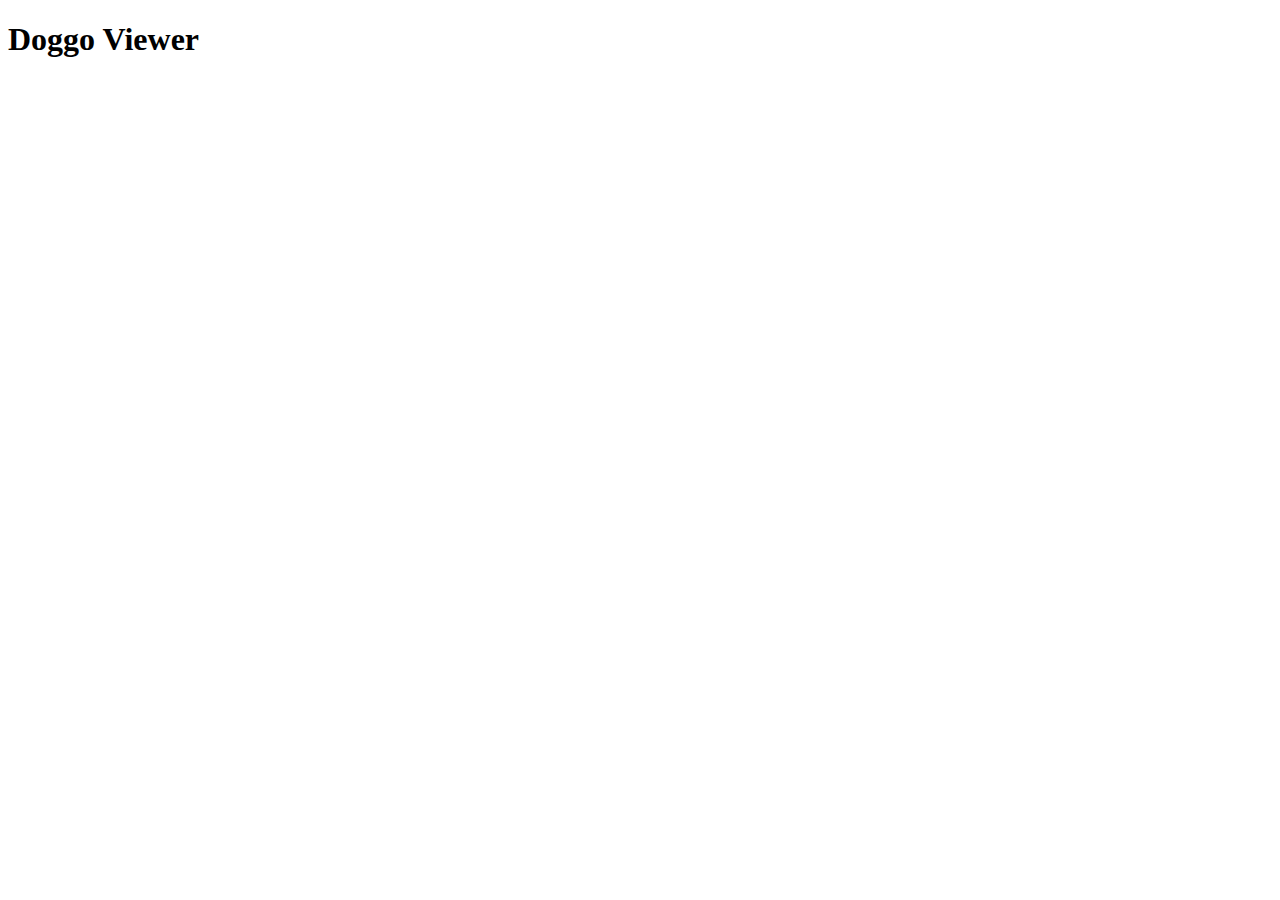
==== Doggo API/index.html @ e5435e1a "API" ====
<!DOCTYPE html>
<html lang="en">
<head>
    <meta charset="UTF-8">
    <meta http-equiv="X-UA-Compatible" content="IE=edge">
    <meta name="viewport" content="width=device-width, initial-scale=1.0">
    <link rel="stylesheet" href="style/style.css">
    <title>Doggo</title>
</head>
<body>
    <header>
        <h1>Doggo Viewer</h1>
        <span id="dog-name"></span>
    </header>
    <script src="/JavaScript/main.js"></script>
</body>
</html>
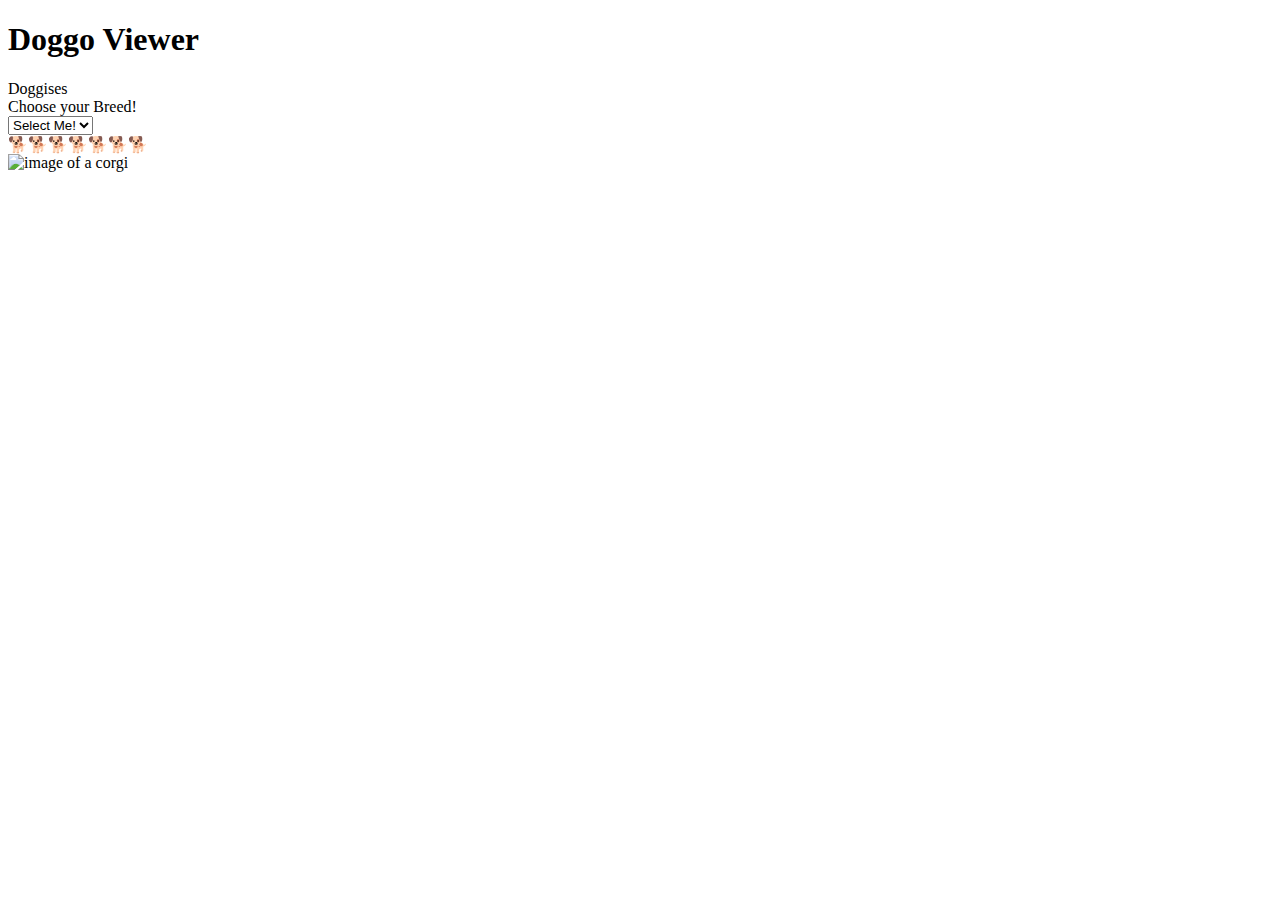
==== commit 29fba2ec: "Update index.html" ====
--- a/Doggo API/index.html
+++ b/Doggo API/index.html
@@ -7,11 +7,62 @@
     <link rel="stylesheet" href="style/style.css">
     <title>Doggo</title>
 </head>
+    
 <body>
-    <header>
-        <h1>Doggo Viewer</h1>
-        <span id="dog-name"></span>
-    </header>
-    <script src="/JavaScript/main.js"></script>
+
+        <header>
+            <h1>Doggo Viewer</h1>
+            <span id="dog-name"> Doggises </span>
+        </header>
+
+            <section class="section-container">
+
+                <section class="column">
+                    
+
+                    <section class ="item">
+
+                    <span>Choose your Breed!</span>
+
+                    </section>
+
+                    <!-- drop down menu    -->
+                    <section class ="item">
+
+                            <select name="pets" id="pet-select">
+                                
+                                <option value="starter" selected>Select Me!</option>
+
+                            </select>
+
+                    </section>
+
+                    <section class = "item">
+                        <!-- image container -->
+                        <section class = "img-container">
+
+                            <section class = container>
+                                <div>🐕🐕🐕🐕🐕🐕🐕</div>
+                                <img src="http://placecorgi.com/500/500" alt="image of a corgi" class="dog-img">
+                            </section>
+
+                        </section>
+                    </section>
+
+                </section>
+
+
+                    <section class="column">
+
+                        <section class ="item"></section>
+                        <section class ="item"></section>
+                        
+                    </section>
+            
+            </section>
+
+        <script src="/JavaScript/main.js"></script>
+        
 </body>
-</html>+
+    </html>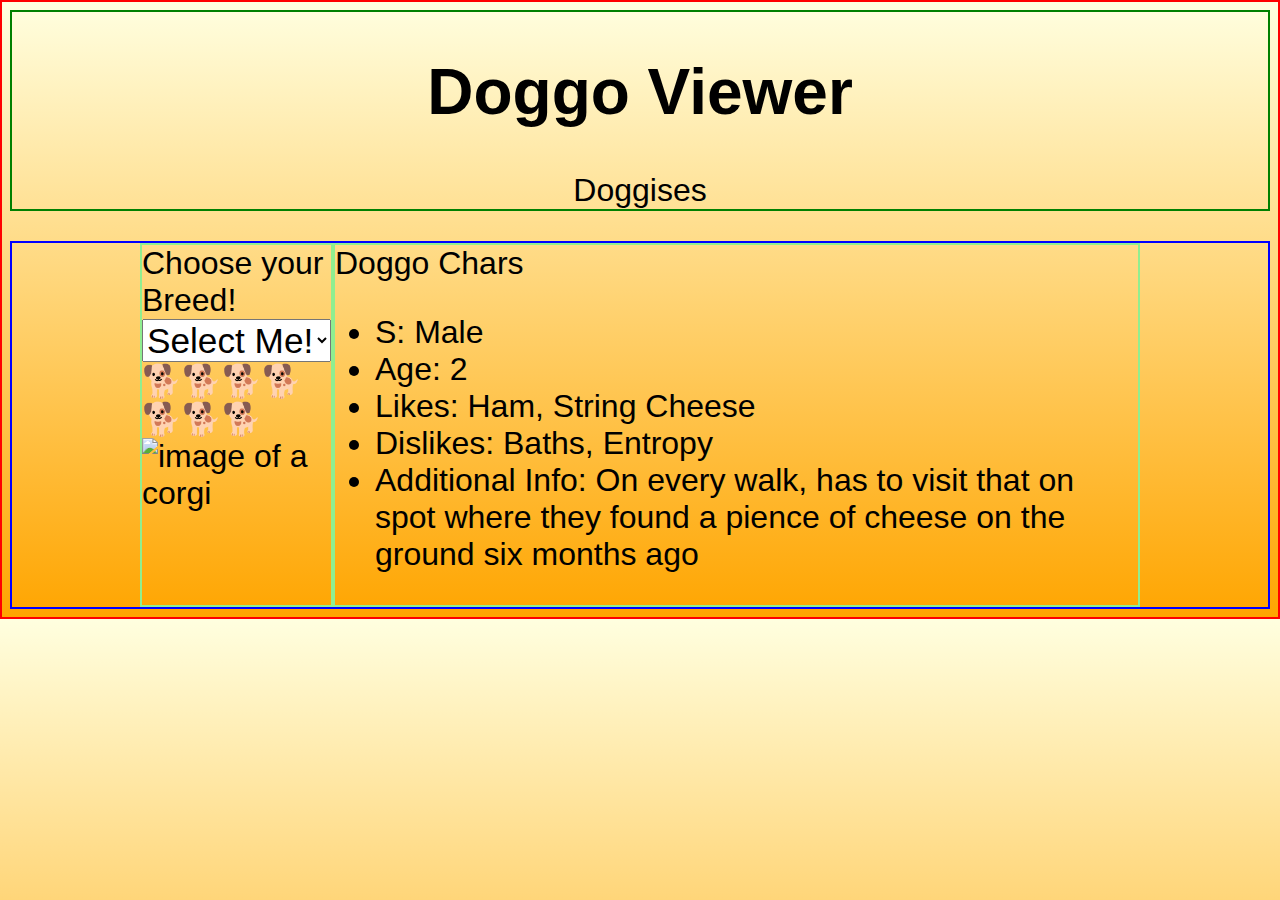
==== commit 8685b95d: "update" ====
--- a/Doggo API/index.html
+++ b/Doggo API/index.html
@@ -14,11 +14,10 @@
             <h1>Doggo Viewer</h1>
             <span id="dog-name"> Doggises </span>
         </header>
-
+            <!-- first column -->
             <section class="section-container">
 
                 <section class="column">
-                    
 
                     <section class ="item">
 
@@ -51,10 +50,19 @@
 
                 </section>
 
-
+                    <!-- second column  -->
                     <section class="column">
 
                         <section class ="item"></section>
+                            <span>Doggo Chars</span>
+                            <ul>
+                                <li id="MF">S: Male</li>
+                                <li id="Age">Age: 2</li>
+                                <li id="likes">Likes: Ham, String Cheese</li>
+                                <li id="dislikes">Dislikes: Baths, Entropy</li>
+                                <li id="fun-fact">Additional Info: On every walk, has to visit that on spot where they found a pience of cheese on the ground six months ago</li>
+                            </ul>
+
                         <section class ="item"></section>
                         
                     </section>
--- a/Doggo API/style/style.css
+++ b/Doggo API/style/style.css
@@ -0,0 +1,30 @@
+html {
+
+    border: 2px solid red;
+    font-size: 2rem;
+    font-family: 'Franklin Gothic Light', 'Arial Narrow', Arial, sans-serif;
+    background: linear-gradient(lightyellow, orange);
+    
+}
+
+header {
+    margin-bottom: 30px;
+    text-align: center;
+    border: 2px solid green;
+}
+
+select {
+    font-size: 1.1rem;
+}
+
+.section-container {
+    display: flex;
+    flex-direction: row;
+    border: 2px solid blue;
+    padding-left: 10vw;
+    padding-right: 10vw;
+}
+
+.column {
+    border: 2px solid lightgreen;
+}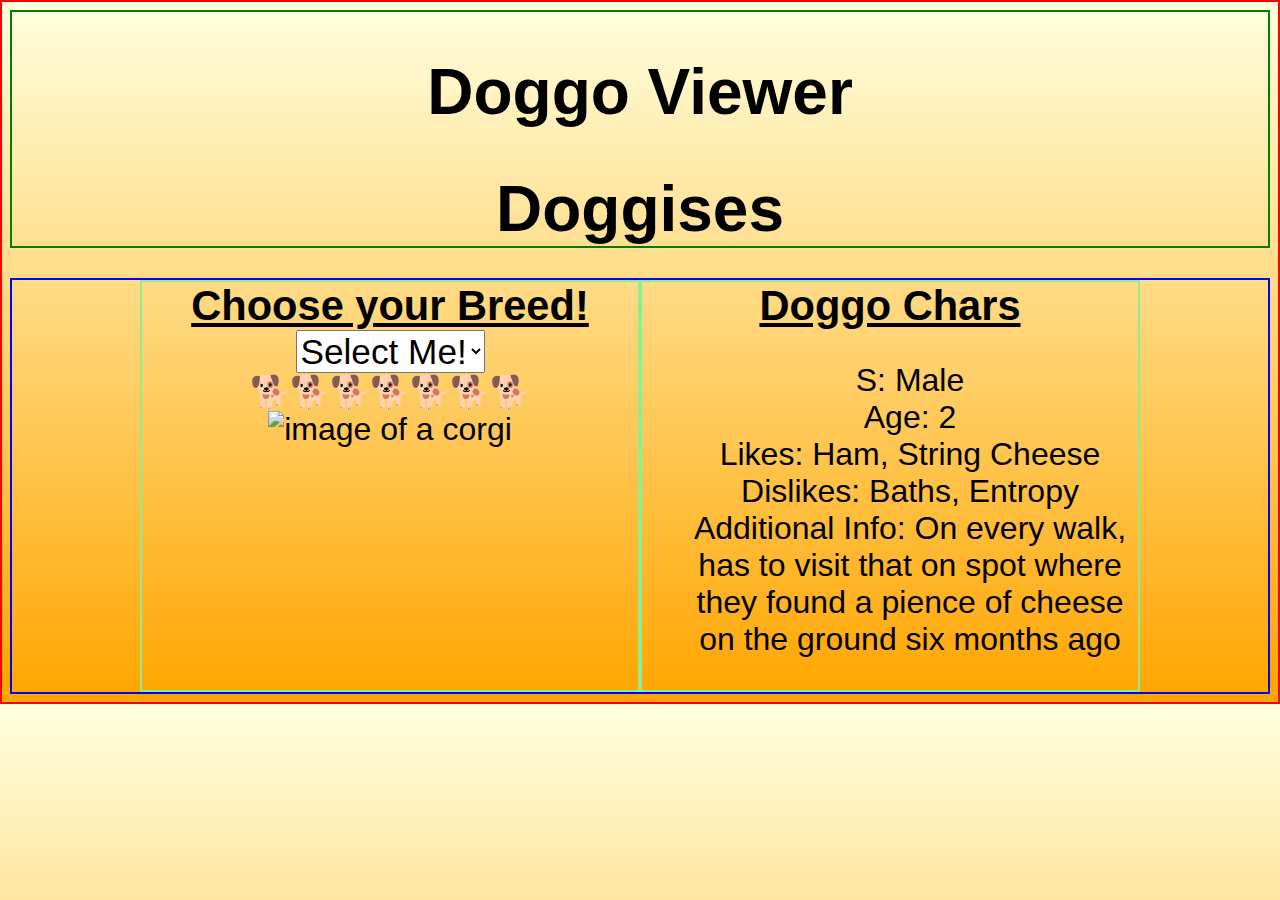
==== commit f27706b6: "API update" ====
--- a/Doggo API/index.html
+++ b/Doggo API/index.html
@@ -15,7 +15,7 @@
             <span id="dog-name"> Doggises </span>
         </header>
             <!-- first column -->
-            <section class="section-container">
+            <section class="section-container" id ="left-column">
 
                 <section class="column">
 
@@ -28,7 +28,7 @@
                     <!-- drop down menu    -->
                     <section class ="item">
 
-                            <select name="pets" id="pet-select">
+                            <select name="pets" id="pet-select" class = "breeds">
                                 
                                 <option value="starter" selected>Select Me!</option>
 
@@ -69,7 +69,7 @@
             
             </section>
 
-        <script src="/JavaScript/main.js"></script>
+        <script src="JavaScript/main.js"></script>
         
 </body>
 
--- a/Doggo API/style/style.css
+++ b/Doggo API/style/style.css
@@ -26,5 +26,30 @@
 }
 
 .column {
+    flex:1; 
     border: 2px solid lightgreen;
+}
+
+img {
+    max-width: 900px;
+    max-height: 700px;
+}
+
+span {
+    font-weight: bold;
+    text-decoration: underline;
+    font-size: 1.3rem;
+}
+
+#dog-name {
+    font-size: 2rem;
+    text-decoration: none;
+}
+
+#left-column {
+    text-align: center; 
+}
+
+ul {
+    list-style-type: none;
 }